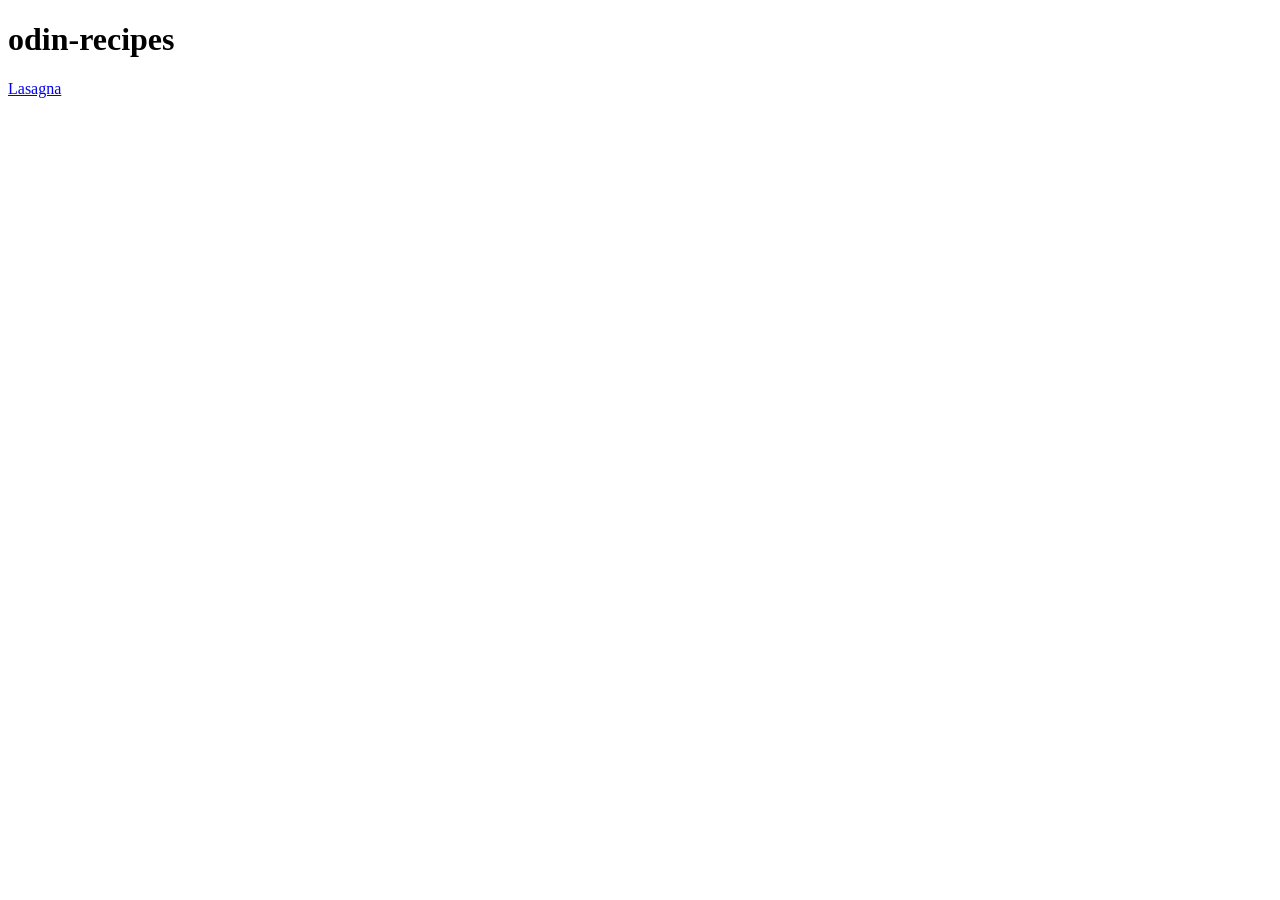
==== index.html @ 1c20f217 "Create main project files Here I created some html files and tried to maintain a standard workspace," ====
<!DOCTYPE html>
<html lang="en">
<head>
    <meta charset="UTF-8">
    <meta name="viewport" content="width=device-width, initial-scale=1.0">
    <title>Document</title>
</head>
<body>
    <h1>odin-recipes</h1>
    <a href="/recipes/lasagna.html">Lasagna</a>
</body>
</html>
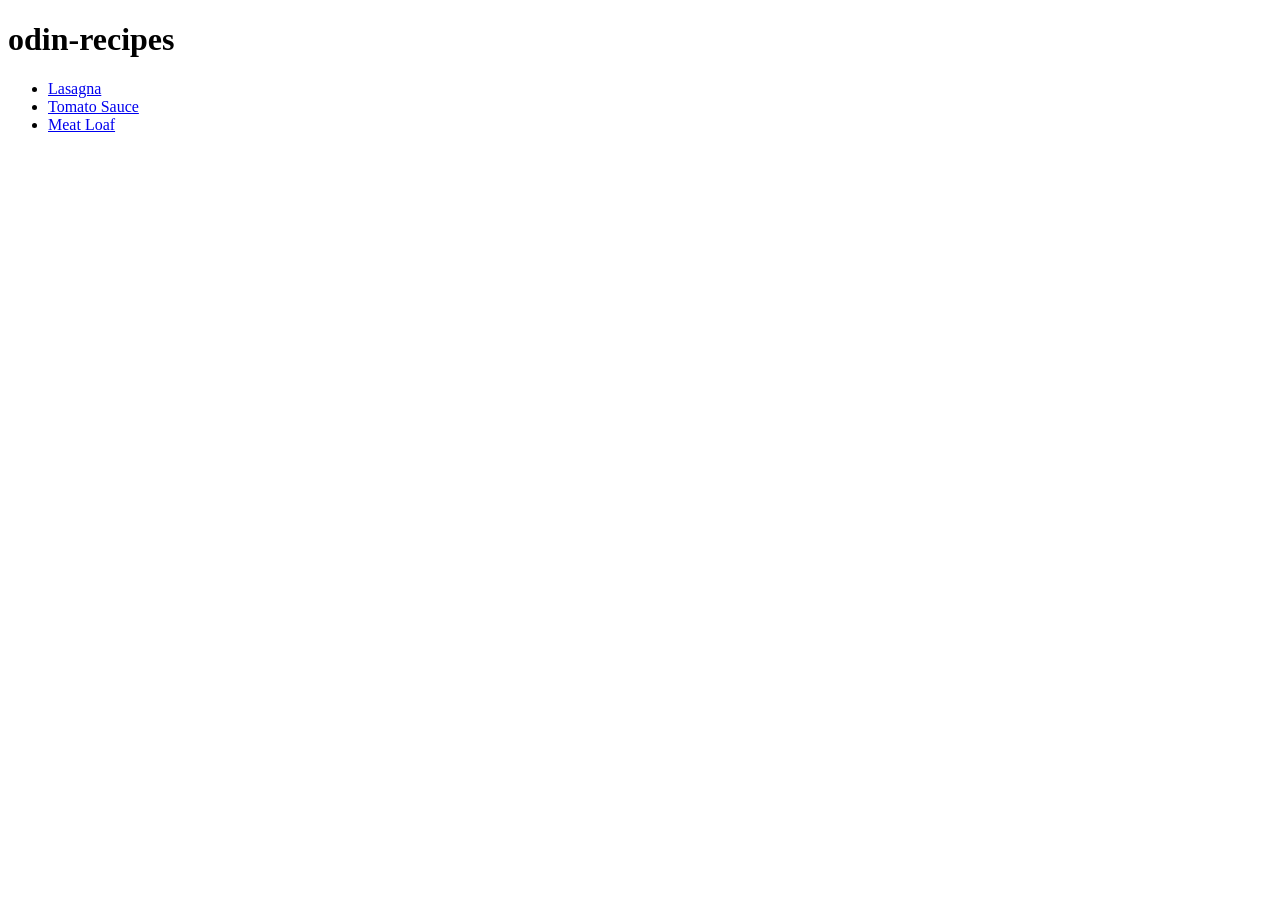
==== commit 6cfdeec9: "Create more recipe pages with relevant contents More pages were added, to meet the demands of the Od" ====
--- a/index.html
+++ b/index.html
@@ -1,12 +1,16 @@
-<!DOCTYPE html>
+<!doctype html>
 <html lang="en">
-<head>
-    <meta charset="UTF-8">
-    <meta name="viewport" content="width=device-width, initial-scale=1.0">
+  <head>
+    <meta charset="UTF-8" />
+    <meta name="viewport" content="width=device-width, initial-scale=1.0" />
     <title>Document</title>
-</head>
-<body>
+  </head>
+  <body>
     <h1>odin-recipes</h1>
-    <a href="/recipes/lasagna.html">Lasagna</a>
-</body>
-</html>+    <ul>
+      <li><a href="/recipes/lasagna.html">Lasagna</a></li>
+      <li><a href="recipes/tomatosauce.html">Tomato Sauce</a></li>
+      <li><a href="recipes/meatloaf.html">Meat Loaf</a></li>
+    </ul>
+  </body>
+</html>
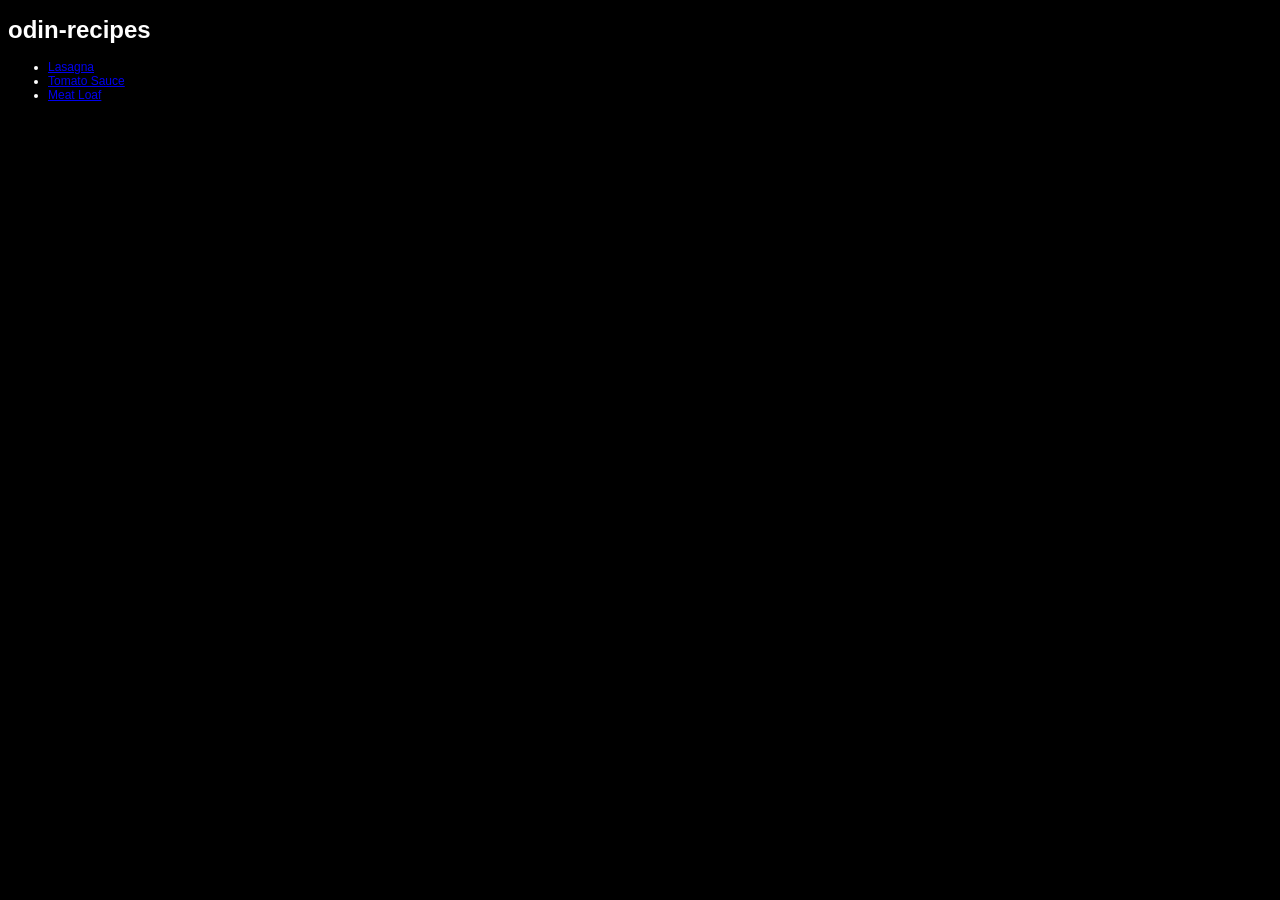
==== commit 07452fd3: "Update the project with a styles.css file This is commit includes: an updated styles.css file that c" ====
--- a/index.html
+++ b/index.html
@@ -3,12 +3,13 @@
   <head>
     <meta charset="UTF-8" />
     <meta name="viewport" content="width=device-width, initial-scale=1.0" />
-    <title>Document</title>
+    <title>Odin Recipes</title>
+    <link rel="stylesheet" href="styles.css">
   </head>
   <body>
     <h1>odin-recipes</h1>
     <ul>
-      <li><a href="/recipes/lasagna.html">Lasagna</a></li>
+      <li><a href="recipes/lasagna.html">Lasagna</a></li>
       <li><a href="recipes/tomatosauce.html">Tomato Sauce</a></li>
       <li><a href="recipes/meatloaf.html">Meat Loaf</a></li>
     </ul>
--- a/styles.css
+++ b/styles.css
@@ -0,0 +1,6 @@
+body {
+    color: white;
+    background-color: black;
+    font-family: 'Lucida Sans', 'Lucida Sans Regular', 'Lucida Grande', 'Lucida Sans Unicode', Geneva, Verdana, sans-serif;
+    font-size: 12px;
+}
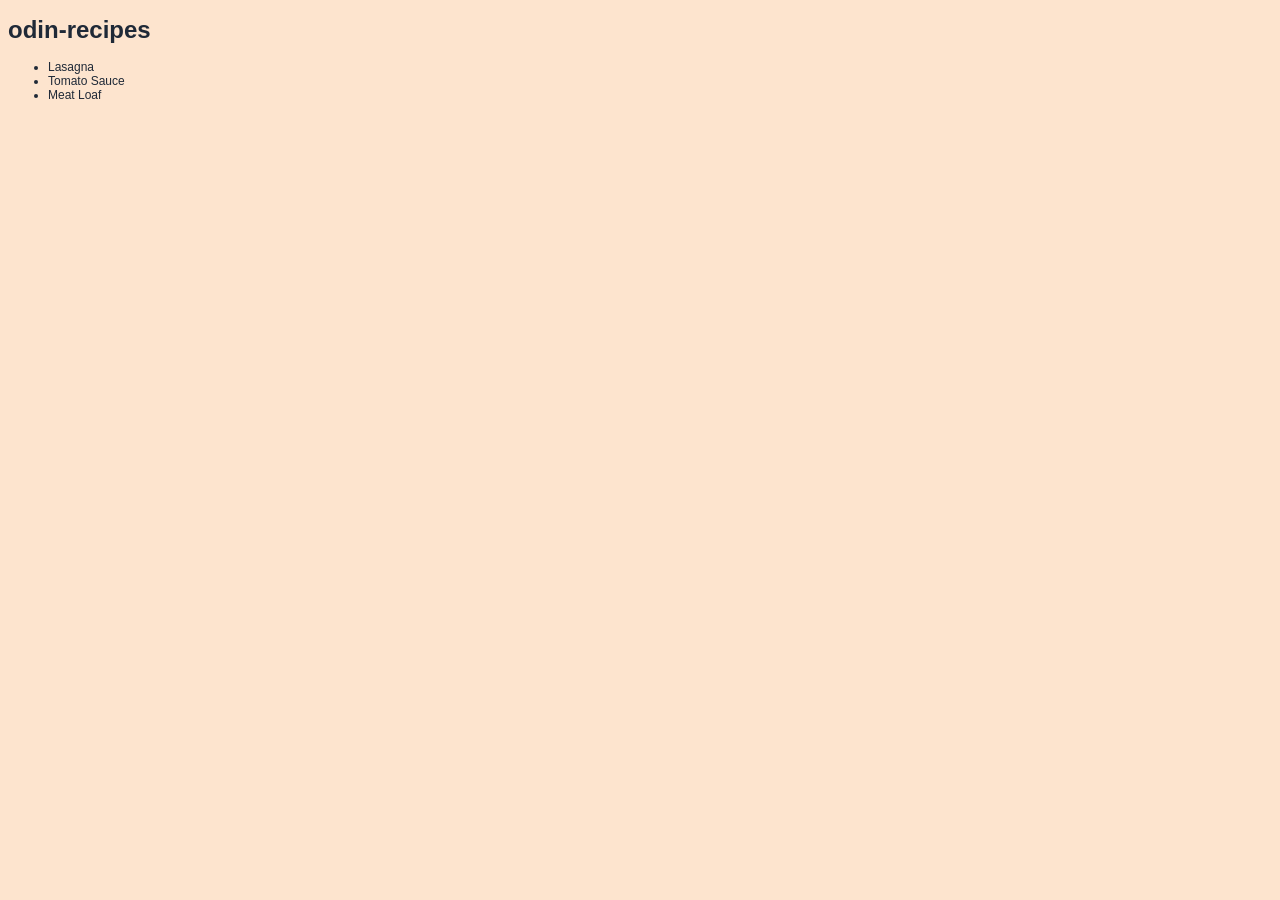
==== commit 170492ad: "Update the styles.css with new styles This commit includes: Changed background color amnd text color" ====
--- a/index.html
+++ b/index.html
@@ -8,7 +8,7 @@
   </head>
   <body>
     <h1>odin-recipes</h1>
-    <ul>
+    <ul class="main">
       <li><a href="recipes/lasagna.html">Lasagna</a></li>
       <li><a href="recipes/tomatosauce.html">Tomato Sauce</a></li>
       <li><a href="recipes/meatloaf.html">Meat Loaf</a></li>
--- a/styles.css
+++ b/styles.css
@@ -1,6 +1,15 @@
 body {
-    color: white;
-    background-color: black;
+    color: #1F2937;
+    background-color: #FDE4CE;
     font-family: 'Lucida Sans', 'Lucida Sans Regular', 'Lucida Grande', 'Lucida Sans Unicode', Geneva, Verdana, sans-serif;
     font-size: 12px;
+}
+
+a {
+    text-decoration: none;
+     color: #1F2937;
+}
+
+.main ul {
+    list-style-type: none;
 }
